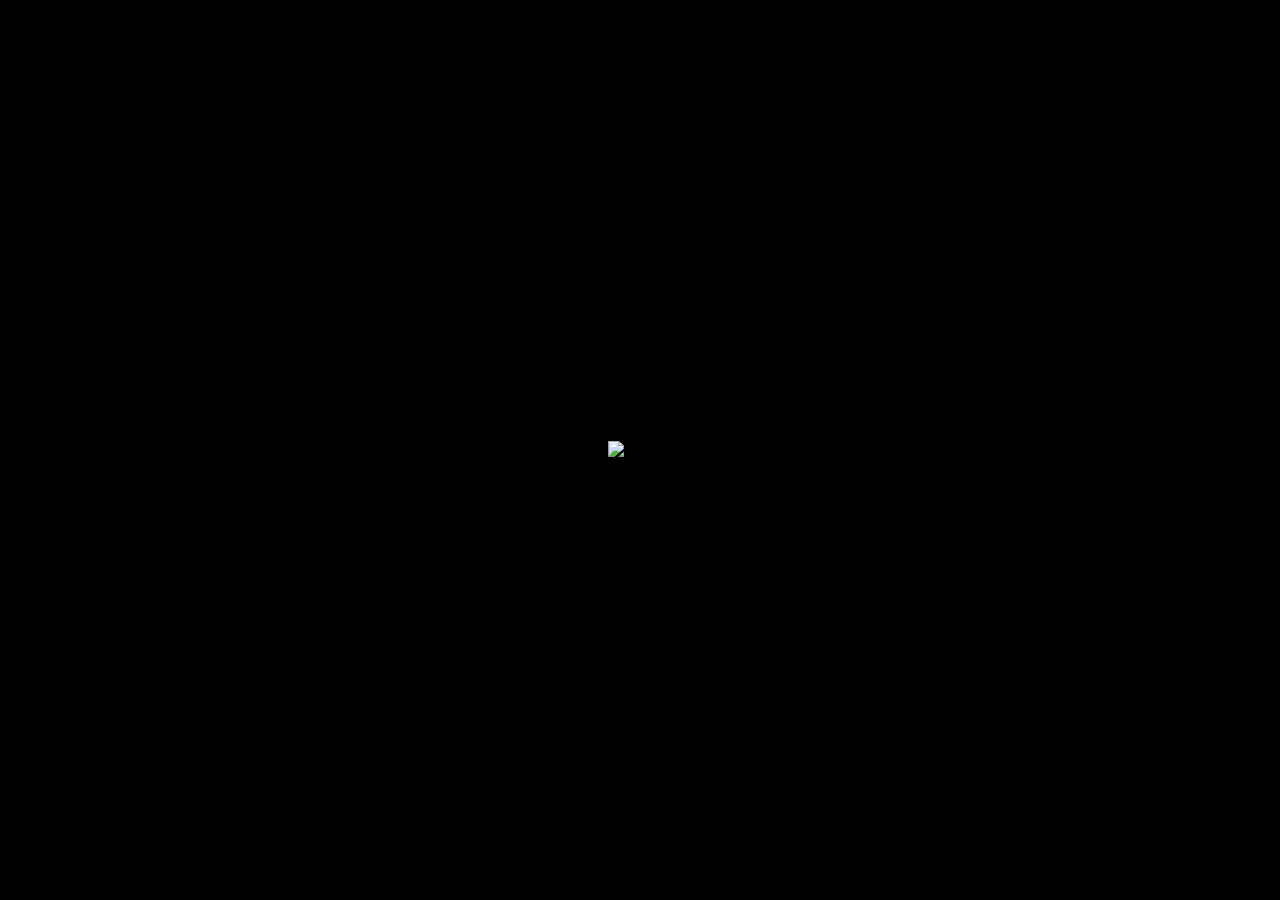
==== index.html @ 87c81351 "Make basic rickroll" ====
<!DOCTYPE="html">
<html lang="en">
    <head>
        <meta charset="UTF-8">
        <meta name="viewport" content="width=device-width, initial-scale=1.0">
        <title>Never Gonna Give You Up</title>
        <link rel="stylesheet" href="style.css">
    </head>
    <body>
        <img src="https://media.giphy.com/media/Vuw9m5wXviFIQ/giphy.gif" alt="rickroll" />
    </body>
</html>
---- style.css ----
body {
    margin: 0;
    display: flex;
    justify-content: center;
    align-items: center;
    min-height: 100vh;
    background: #000;
}

img {
    max-width: 100%;
}
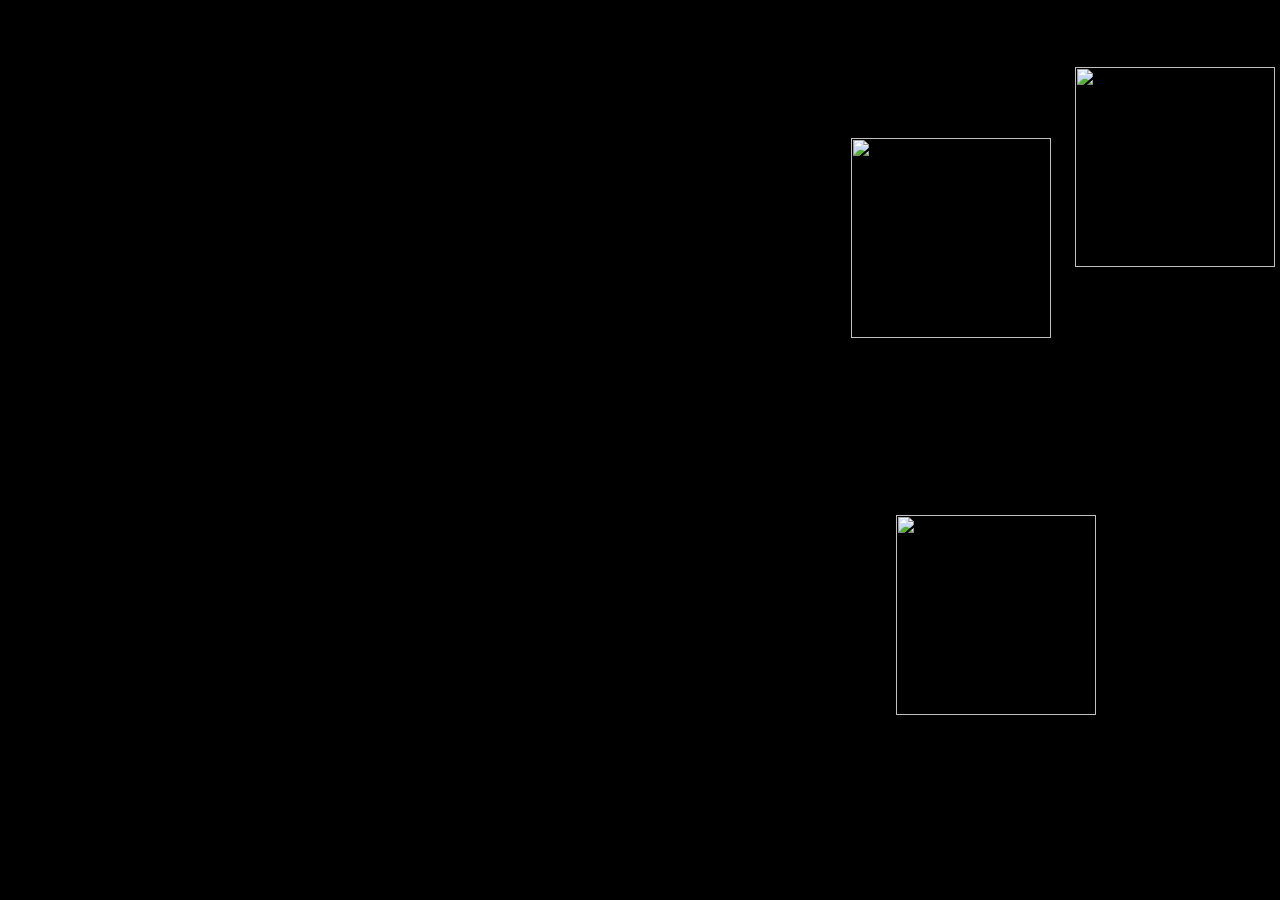
==== commit e66b91a8: "Make the rickroll page now spam gifs and add audio" ====
--- a/index.html
+++ b/index.html
@@ -7,6 +7,6 @@
         <link rel="stylesheet" href="style.css">
     </head>
     <body>
-        <img src="https://media.giphy.com/media/Vuw9m5wXviFIQ/giphy.gif" alt="rickroll" />
+        <script src="script.js"></script>
     </body>
 </html>
--- a/style.css
+++ b/style.css
@@ -1,12 +1,16 @@
+* {
+    padding: 0;
+    margin: 0;
+}
+
 body {
-    margin: 0;
-    display: flex;
-    justify-content: center;
-    align-items: center;
-    min-height: 100vh;
     background: #000;
+    overflow: hidden;
+    width: 100vw;
+    height: 100vh;
 }
 
 img {
-    max-width: 100%;
+    position: absolute;
+    width: 200px;
 }
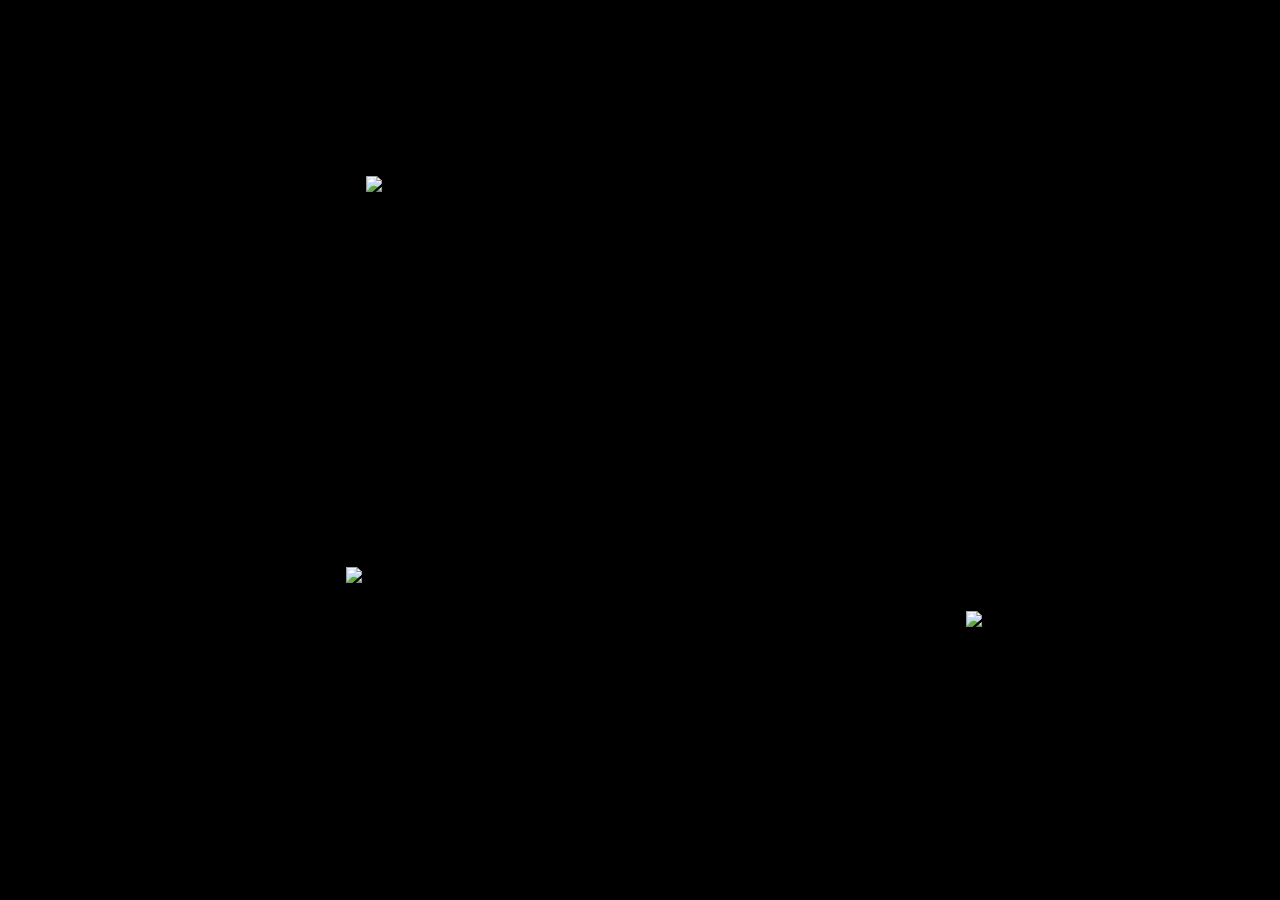
==== commit 8185af8a: "jeez im dumb" ====
--- a/index.html
+++ b/index.html
@@ -1,4 +1,4 @@
-<!DOCTYPE="html">
+<!DOCTYPE html>
 <html lang="en">
     <head>
         <meta charset="UTF-8">
